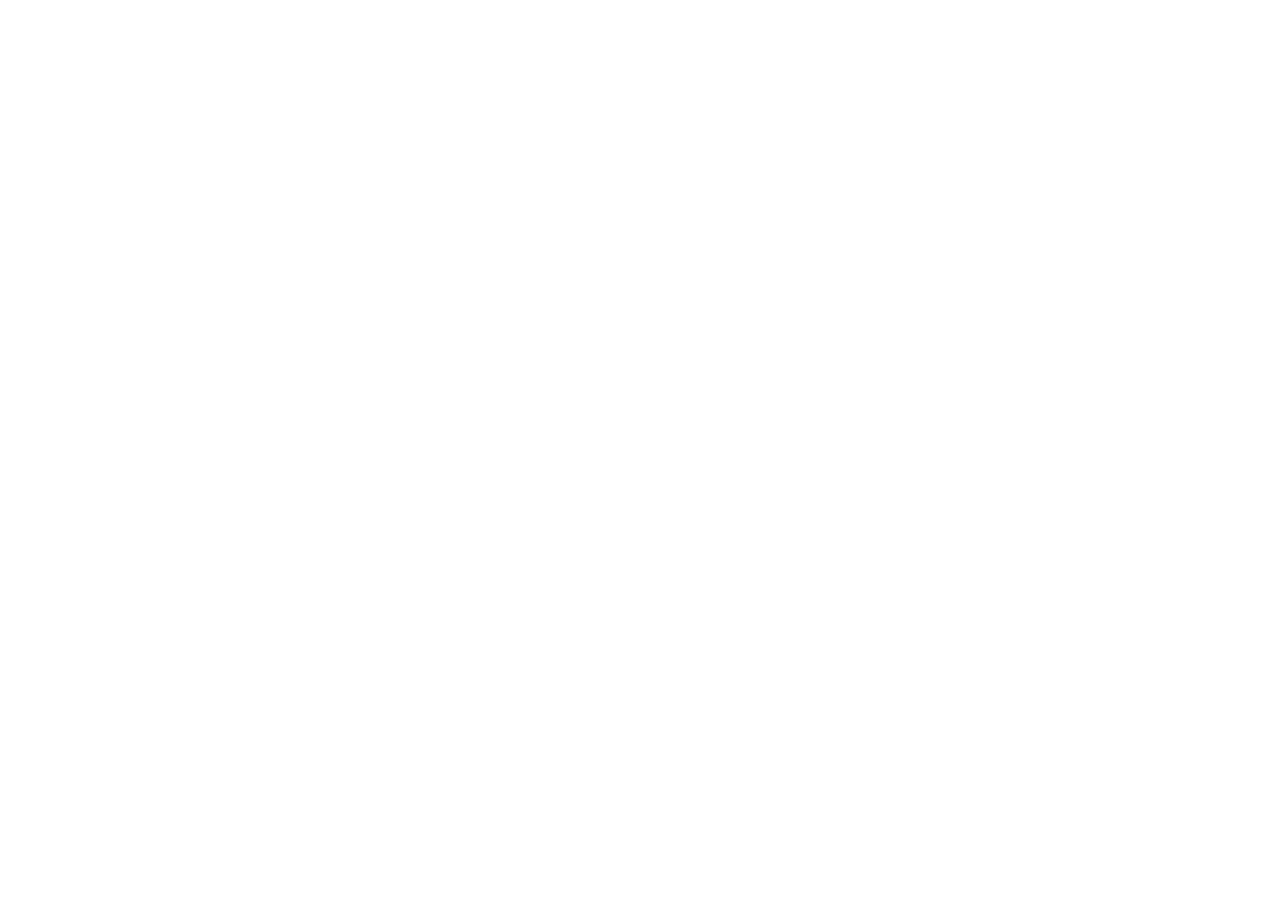
==== index.html @ 062b6194 "Add index.html" ====
<!DOCTYPE html>
<html lang="en">
<head>
    <meta charset="UTF-8">
    <meta http-equiv="X-UA-Compatible" content="IE=edge">
    <meta name="viewport" content="width=device-width, initial-scale=1.0">
    <title>Document</title>
</head>
<body>
    
</body>
</html>
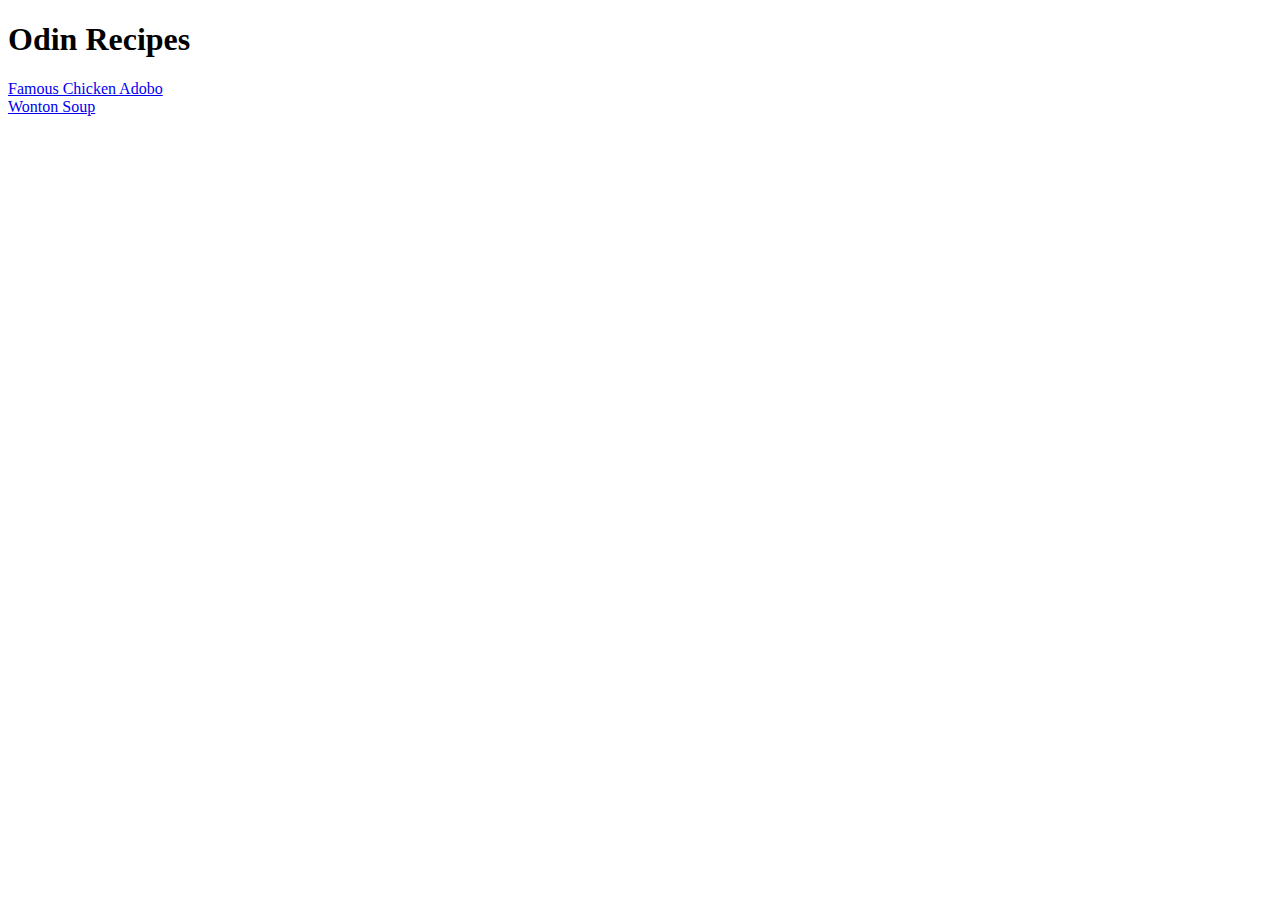
==== commit 75f4a982: "Add wonton soup recipe" ====
--- a/index.html
+++ b/index.html
@@ -7,6 +7,11 @@
     <title>Document</title>
 </head>
 <body>
+
+    <h1>Odin Recipes</h1>
+
+    <a href="recipes/chicken-adobo.html">Famous Chicken Adobo</a> <br>
+    <a href="recipes/wonton-soup.html">Wonton Soup</a>
     
 </body>
 </html>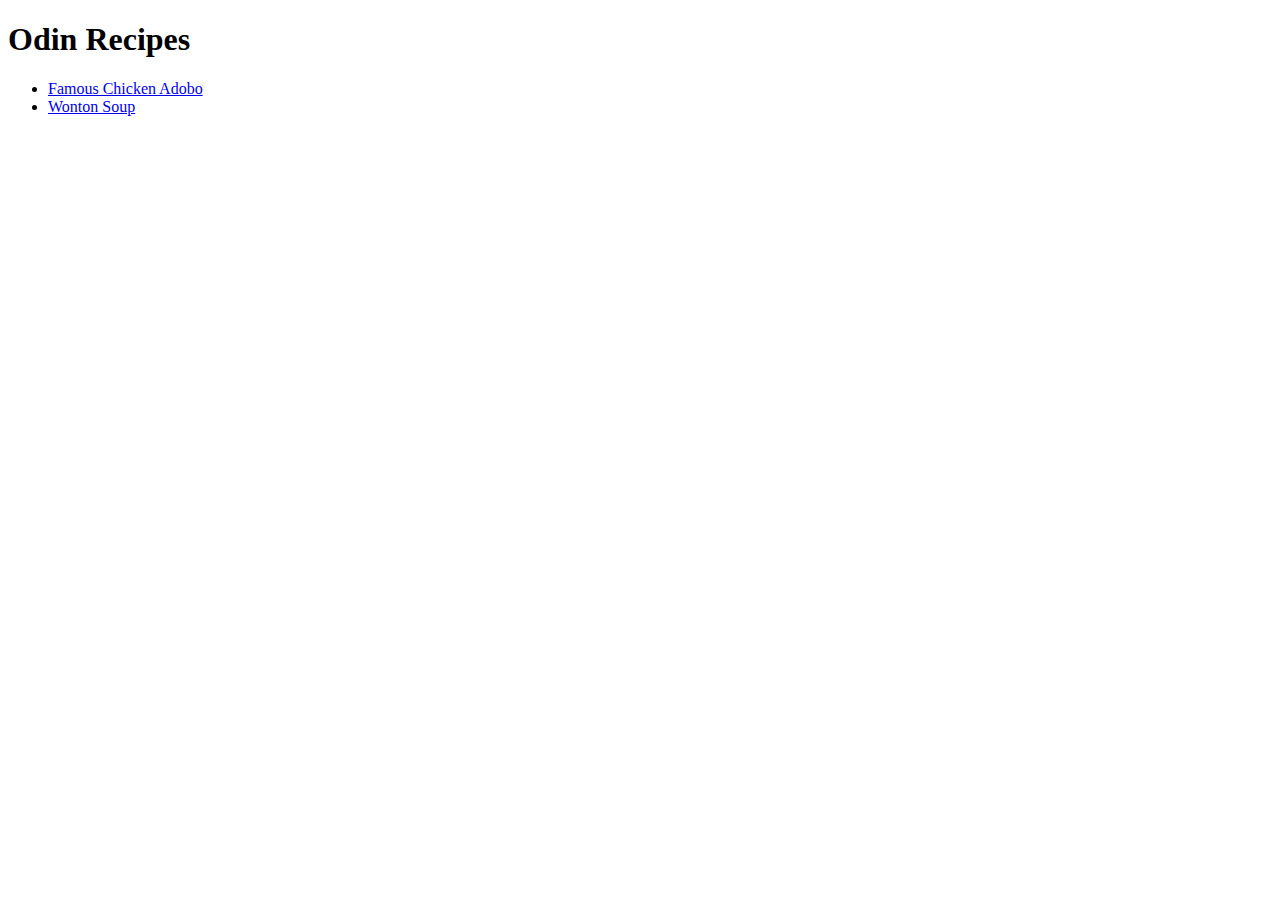
==== commit f5421dcd: "Edit index.html and chicken adobo instructions" ====
--- a/index.html
+++ b/index.html
@@ -10,8 +10,12 @@
 
     <h1>Odin Recipes</h1>
 
-    <a href="recipes/chicken-adobo.html">Famous Chicken Adobo</a> <br>
-    <a href="recipes/wonton-soup.html">Wonton Soup</a>
+    <ul>
+        <li><a href="recipes/chicken-adobo.html">Famous Chicken Adobo</a></li>
+        <li><a href="recipes/wonton-soup.html">Wonton Soup</a></li>
+    </ul>
+    
+    
     
 </body>
 </html>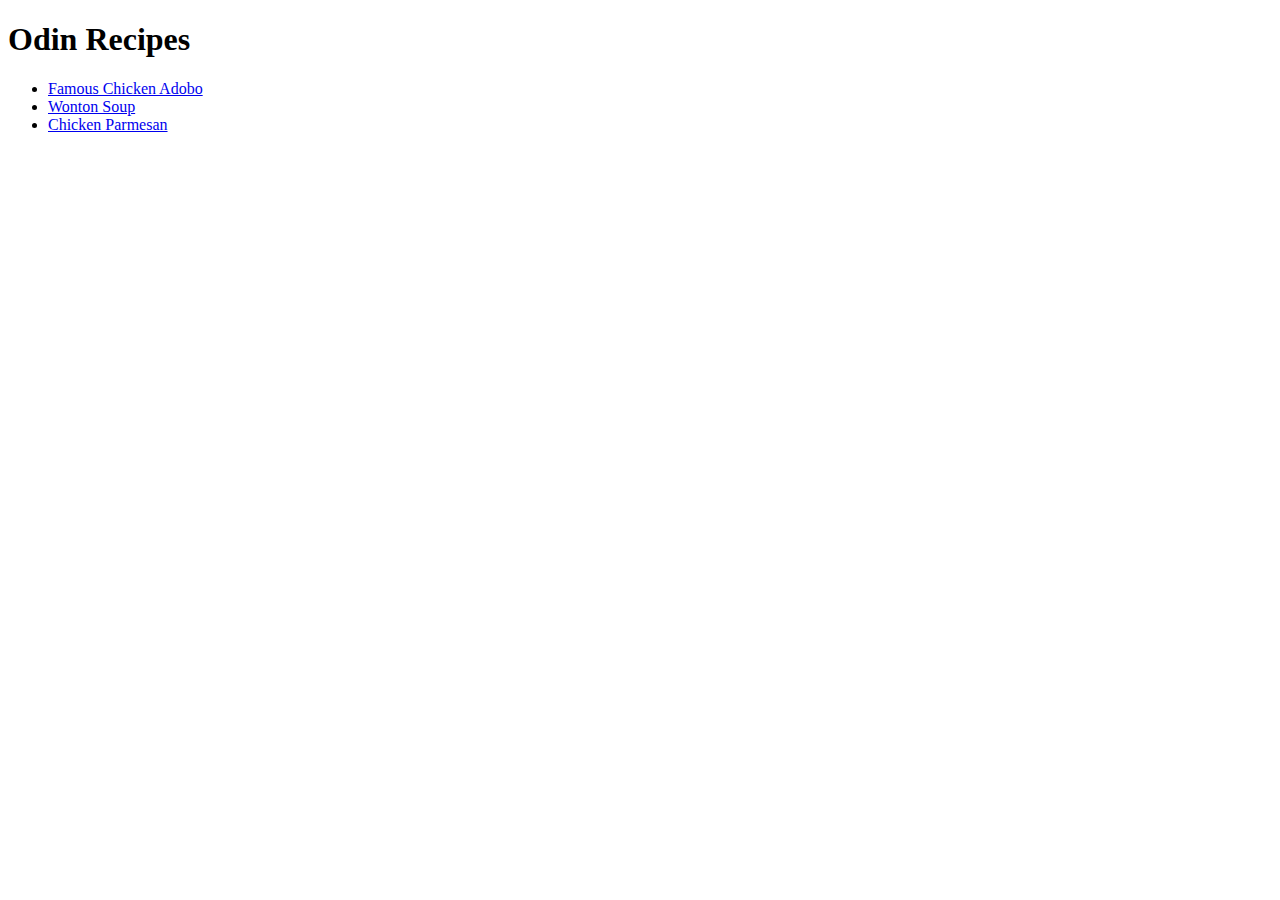
==== commit f26780e8: "Add chicken parmesan recipe" ====
--- a/index.html
+++ b/index.html
@@ -13,6 +13,7 @@
     <ul>
         <li><a href="recipes/chicken-adobo.html">Famous Chicken Adobo</a></li>
         <li><a href="recipes/wonton-soup.html">Wonton Soup</a></li>
+        <li><a href="recipes/chicken-parmesan.html">Chicken Parmesan</a></li>
     </ul>
     
     
